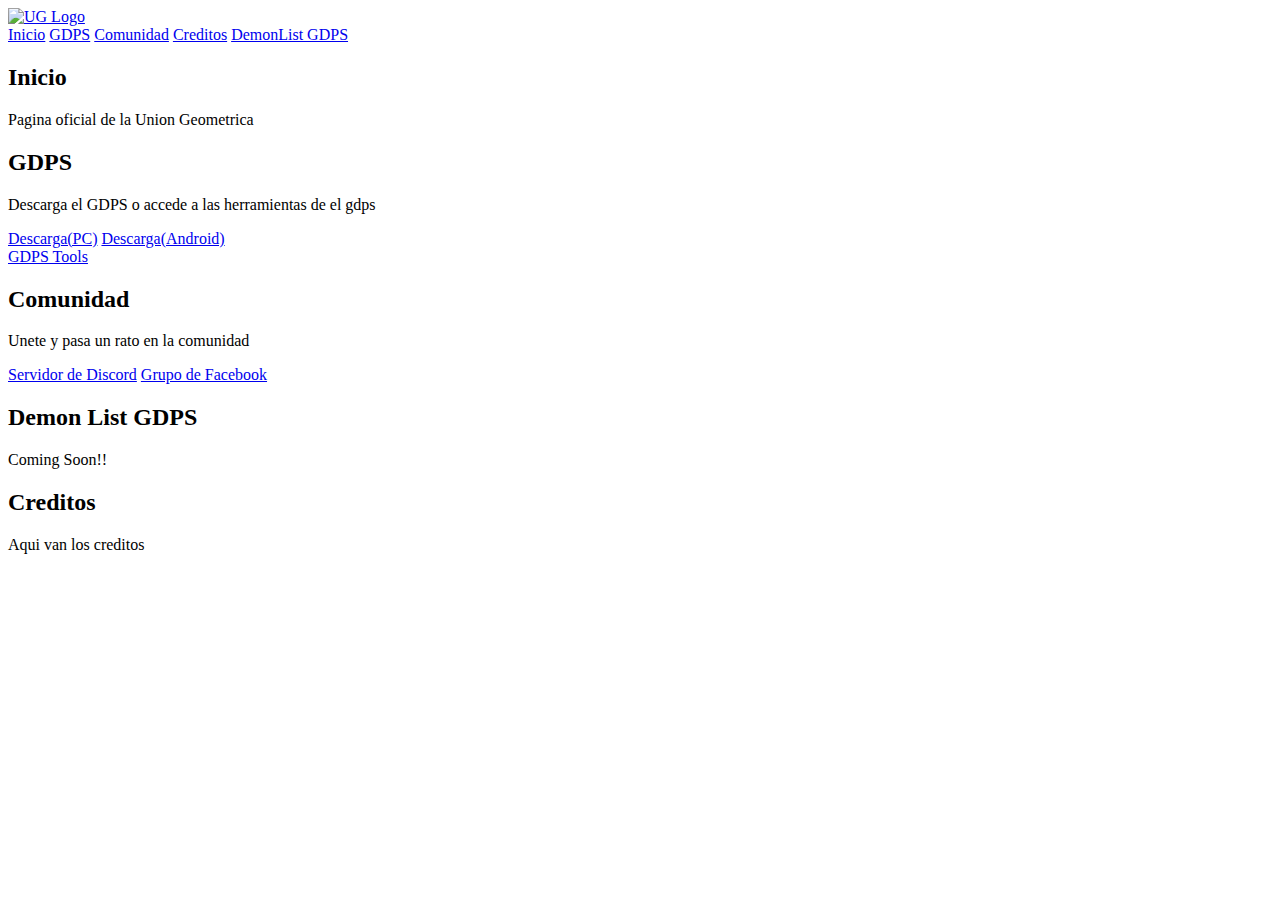
==== docs/index.html @ 282ecd65 "Update index.html" ====
<!DOCTYPE html>
<html lang="en">
<head>
    <meta charset="UTF-8">
    <meta http-equiv="X-UA-Compatible" content="IE=edge">
    <meta name="viewport" content="width=device-width, initial-scale=1.0">
	<link rel="shortcut icon" href="https://cdn.discordapp.com/attachments/975914988994723850/1000855651263709274/La_Union_Geometrica_20220724_150205.jpg" type="image/x-icon">
    <link rel="stylesheet" href="https://cdnjs.cloudflare.com/ajax/libs/font-awesome/5.15.1/css/all.min.css">
    <link rel="stylesheet" href="style.css">
    <title>Union Geometrica</title>

</head>
<body>

    <div class="head">

        <div class="logo">
            <a href="#"><img border="0" alt="UG Logo" src="img/ug.jpg" width="43"></a></a>
        </div>

        <nav class="navbar">
            <a href="#">Inicio</a>
            <a href="#gdps">GDPS</a>
			<a href="#comunidad">Comunidad</a>
            <a href="#contacto">Creditos</a>
            <a href="#dlist">DemonList GDPS</a>
        </nav>

    </div>

    <header class="content header">
        <h2 class="title">Inicio</h2>
        <p>
            Pagina oficial de la Union Geometrica
        </p>

        
    </header>
	<a name=gdps>
    <section class="content sau">
		
        <h2 class="title">GDPS</h2>
        <p>Descarga el GDPS o accede a las herramientas de el gdps</p>
			 <div class="btn-home">
				<a href="https://www.mediafire.com/file/mjuks0q9n41g2e5/Union_Geometrica_GDPS_Installer.exe/file" class="btn">Descarga(PC)</a>
				<a href="https://www.mediafire.com/file/i455kbg99r9o9cp/UnionGeometrica_GDPS.apk/file" class="btn">Descarga(Android)</a>
        </div>
		<a href="#" class="btn">GDPS Tools</a>
        <!--<div class="box-container">

            <div class="box">
                <i class="fab fa-angular"></i>
                <h3>Lorem</h3>
                <p>labore molestias consectetur veniam</p>
            </div>
            <div class="box">
                <i class="fab fa-apple"></i>
                <h3>Lorem</h3>
                <p>labore molestias consectetur veniam</p>
            </div>
            <div class="box">
                <i class="fab fa-android"></i>
                <h3>Lorem</h3>
                <p>labore molestias consectetur veniam</p>
            </div>

        </div>-->

    </section>
<a name=comunidad>
    <section class="content about">

        <h2 class="title">Comunidad</h2>
        <p>
		Unete y pasa un rato en la comunidad
		</p>
		<a href="#" class="btn">Servidor de Discord</a>
        <a href="#" class="btn">Grupo de Facebook</a>
       

    </section>
	<a name=dlist>
    <section class="content price">

        <article class="contain">
            <h2 class="title">Demon List GDPS</h2>
            <p>Coming Soon!!
            </p>

        </article>

    </section>
	<a name="contacto">
    <section class="content contact" >
        <h2 class="title">Creditos</h2>
        <p>Aqui van los creditos</p>
        
    </section>
    
</body>
</html>
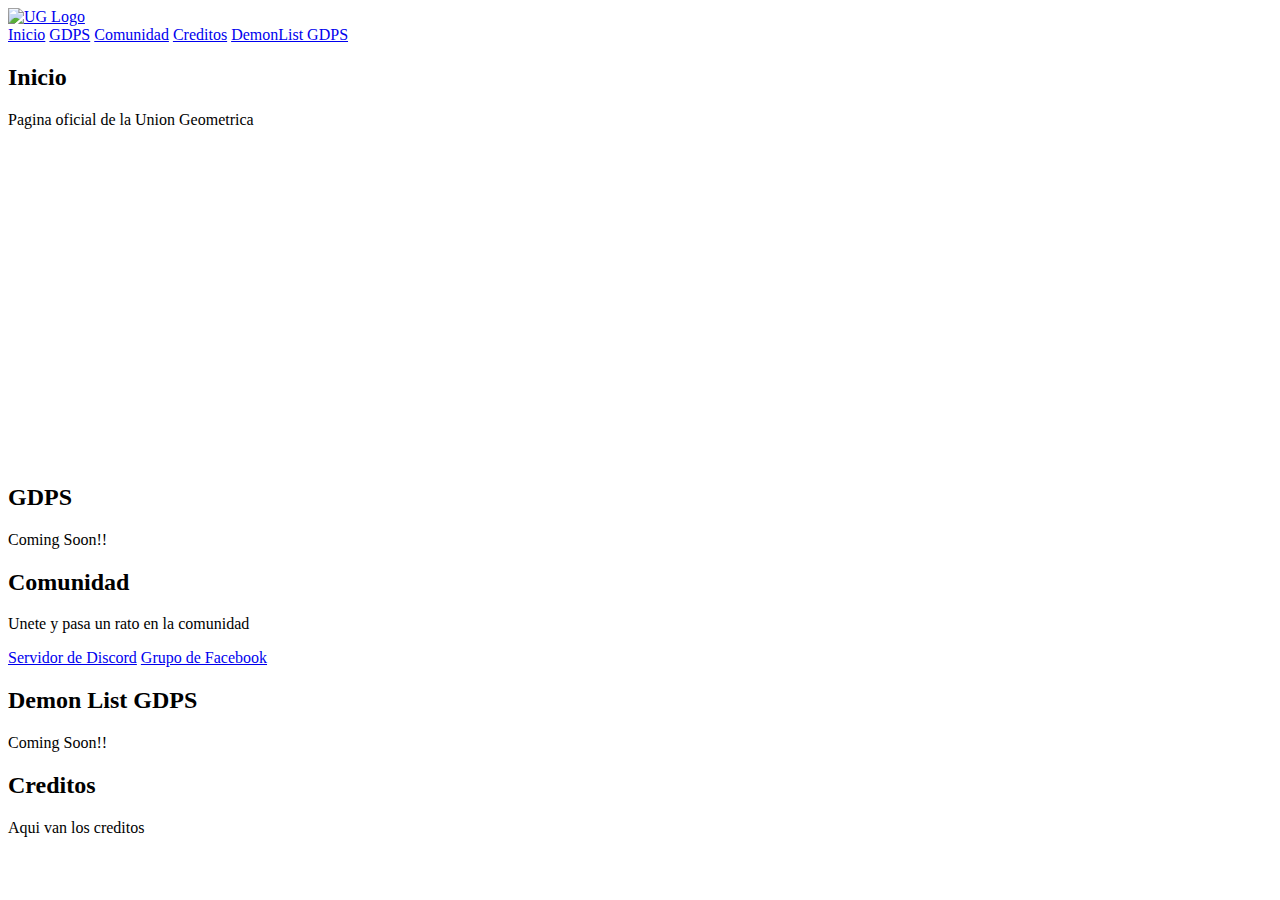
==== commit cecab36b: "Update index.html" ====
--- a/docs/index.html
+++ b/docs/index.html
@@ -1,14 +1,15 @@
 <!DOCTYPE html>
 <html lang="en">
 <head>
-    <meta charset="UTF-8">
-    <meta http-equiv="X-UA-Compatible" content="IE=edge">
-    <meta name="viewport" content="width=device-width, initial-scale=1.0">
+    	<meta charset="UTF-8">
+    	<meta http-equiv="X-UA-Compatible" content="IE=edge">
+   	<meta name="viewport" content="width=device-width, initial-scale=1.0">
 	<link rel="shortcut icon" href="https://cdn.discordapp.com/attachments/975914988994723850/1000855651263709274/La_Union_Geometrica_20220724_150205.jpg" type="image/x-icon">
-    <link rel="stylesheet" href="https://cdnjs.cloudflare.com/ajax/libs/font-awesome/5.15.1/css/all.min.css">
-    <link rel="stylesheet" href="style.css">
-    <title>Union Geometrica</title>
-
+    	<link rel="stylesheet" href="https://cdnjs.cloudflare.com/ajax/libs/font-awesome/5.15.1/css/all.min.css">
+    	<link rel="stylesheet" href="style.css" />
+	<link rel="stylesheet" media="screen and (max-width: 600px)" href="mobile.css" />
+    	<title>Union Geometrica</title>
+	
 </head>
 <body>
 
@@ -33,6 +34,7 @@
         <p>
             Pagina oficial de la Union Geometrica
         </p>
+	    <iframe width="560" height="315" src="https://www.youtube.com/embed/zz5H0qKYjv4" title="YouTube video player" frameborder="0" allow="accelerometer; autoplay; clipboard-write; encrypted-media; gyroscope; picture-in-picture; web-share" allowfullscreen></iframe>
 
         
     </header>
@@ -40,31 +42,14 @@
     <section class="content sau">
 		
         <h2 class="title">GDPS</h2>
-        <p>Descarga el GDPS o accede a las herramientas de el gdps</p>
+	    <p>Coming Soon!!</p>
+        <!--<p>Descarga el GDPS o accede a las herramientas de el gdps</p>
 			 <div class="btn-home">
-				<a href="https://www.mediafire.com/file/mjuks0q9n41g2e5/Union_Geometrica_GDPS_Installer.exe/file" class="btn">Descarga(PC)</a>
-				<a href="https://www.mediafire.com/file/i455kbg99r9o9cp/UnionGeometrica_GDPS.apk/file" class="btn">Descarga(Android)</a>
+				<a href="" target=blank_ class="btn">Descarga(PC)</a>
+				<a href="" target=blank_ class="btn">Descarga(Android)</a>
         </div>
-		<a href="#" class="btn">GDPS Tools</a>
-        <!--<div class="box-container">
-
-            <div class="box">
-                <i class="fab fa-angular"></i>
-                <h3>Lorem</h3>
-                <p>labore molestias consectetur veniam</p>
-            </div>
-            <div class="box">
-                <i class="fab fa-apple"></i>
-                <h3>Lorem</h3>
-                <p>labore molestias consectetur veniam</p>
-            </div>
-            <div class="box">
-                <i class="fab fa-android"></i>
-                <h3>Lorem</h3>
-                <p>labore molestias consectetur veniam</p>
-            </div>
-
-        </div>-->
+		<a href="#" class="btn">GDPS Tools</a>-->
+        
 
     </section>
 <a name=comunidad>
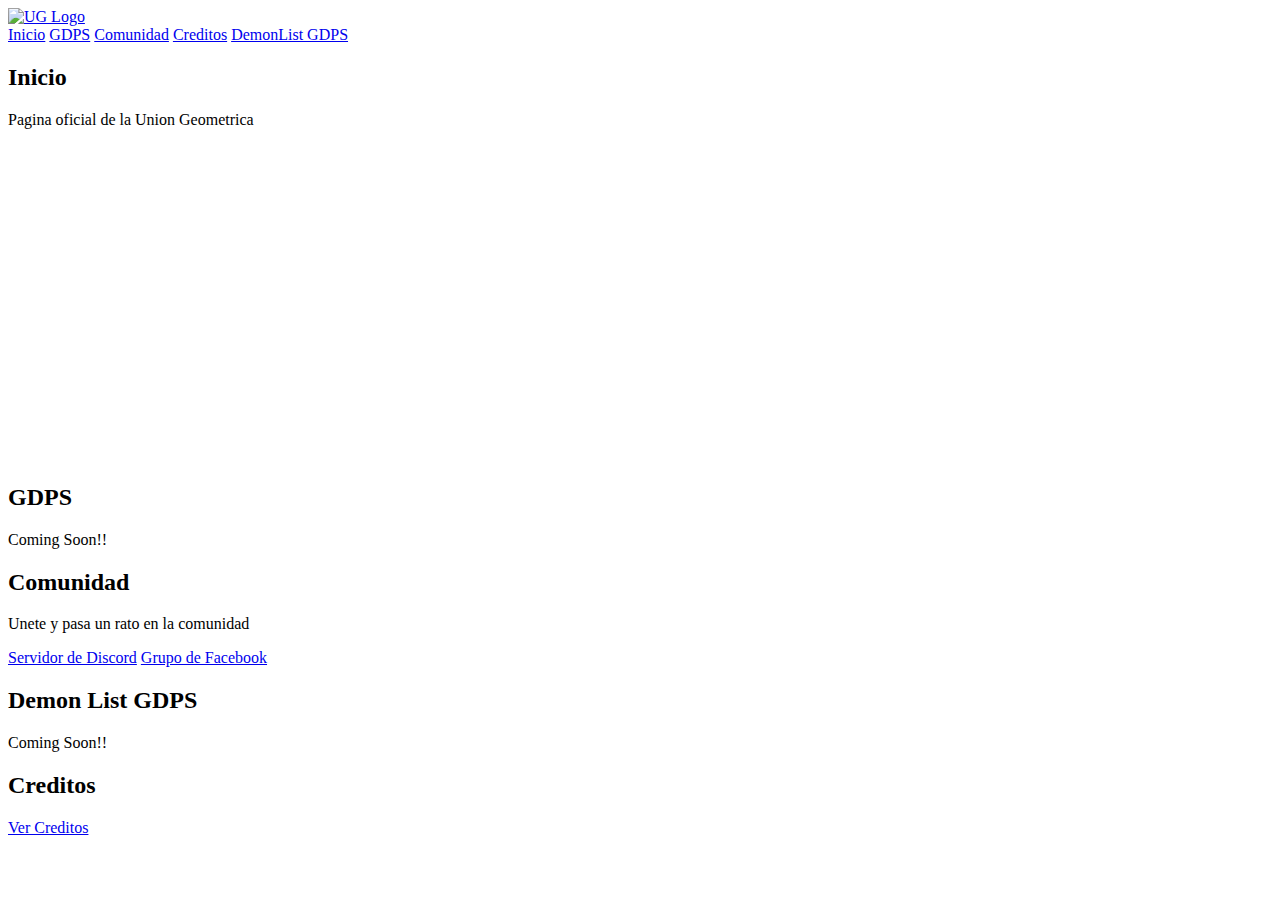
==== commit b99c045d: "Update index.html" ====
--- a/docs/index.html
+++ b/docs/index.html
@@ -78,7 +78,7 @@
 	<a name="contacto">
     <section class="content contact" >
         <h2 class="title">Creditos</h2>
-        <p>Aqui van los creditos</p>
+        <a href="credits/" class="btn">Ver Creditos</a>
         
     </section>
     
